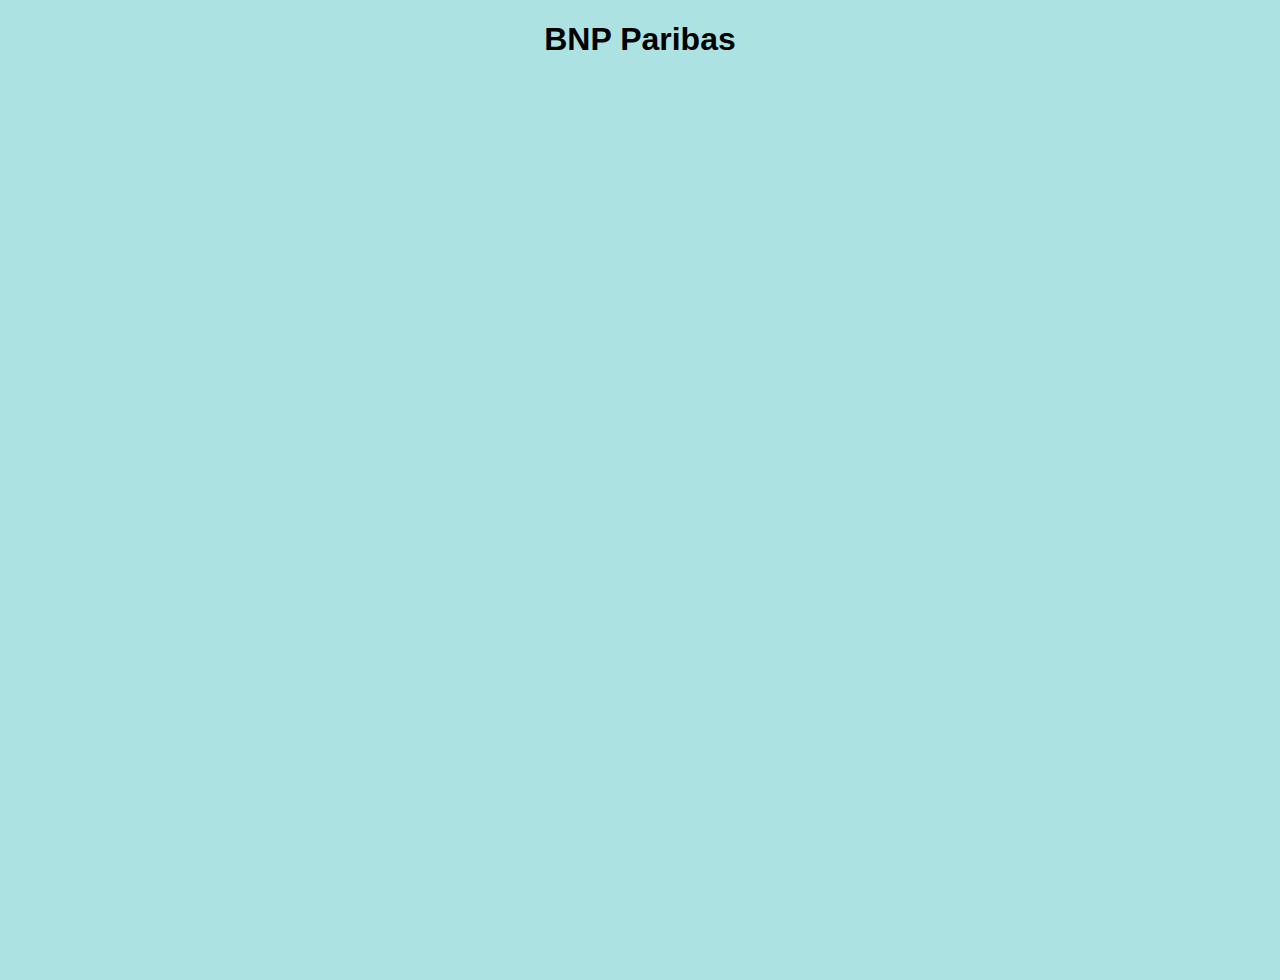
==== mapa.html @ b3fa6cca "Primeiro commit ProjetoWebSite IEFP" ====
<!DOCTYPE html>
<html lang="en">
<head>
    <meta charset="UTF-8">
    <meta name="viewport" content="width=device-width, initial-scale=1.0">
    <title>Mapa de Lisboa</title>
    <link rel="stylesheet" href="portfolio.css">
    <style>
        /* Estilos CSS para centralizar a div */
        .map-container {
            display: flex;
            justify-content: center;
            align-items: center;
            height: 100vh; /* Define a altura da div para ocupar a altura da janela de visualização */
        }

        /* Estilos CSS para o iframe do mapa */
        iframe {
            width: 600px;
            height: 450px;
            border: 0;
        }
        h1 {
            text-align: center;
        }
    </style>
</head>
<body>
    <h1>BNP Paribas</h1>
    <!-- Div que envolve o mapa -->
    <div class="map-container">
        <iframe 
            width="600" 
            height="450" 
            style="border:0" 
            load="lazy" 
            allowfullscreen src="https://www.google.com/maps/embed/v1/search?q=BNP%20Paribas&key=AIzaSyBzSiFhE0pDf58-3mr5DXFyF7v02tZjC1Y">
        </iframe>
    </div>
</body>
</html>
---- portfolio.css ----
body {
    font-family: Arial, sans-serif;
    background-color: #ACE2E1;
    margin: 0;
    padding: 0;
}

.container {
    position: relative;
    width: 50%;
    margin: 0 auto;
    margin-top: 90px;
    background-color: #ffffff;
    padding: 20px;
    border-radius: 10px;
    box-shadow: 0 0 10px rgba(0, 0, 0, 0.1);
    text-align: center;
    z-index: 1;
}

header {
    font-family: 'Dancing Script', cursive;
    text-align: center;
    margin-top: 80px;
    margin-bottom: 10px;
}

.carrossel {
    position: relative;
    display: flex;
    overflow-x: auto; /* Adicionando overflow-x para criar o efeito de carrossel */
}

.carrossel img {
    max-width: 100%; /* Definindo a largura das imagens como 100% do contêiner */
    margin-right: 10px; /* Adicionando um espaço entre as imagens */
    flex: 0 0 auto; /* Definindo o tamanho flexível para que as imagens mantenham sua largura original */
    display: none; /* Ocultando a barra de rolagem padrão do navegador */
}

.carrossel::-webkit-scrollbar {
    display: block; /* Exibindo apenas a primeira imagem inicialmente */
}

.prev,
.next {
    position: absolute;
    top: 50%;
    transform: translateY(-50%);
    background-color: rgba(0, 0, 0, 0.5);
    color: white;
    border: none;
    cursor: pointer;
    padding: 10px;
    font-size: 20px;
    z-index: 2;
}

.prev {
    left: 0;
}

.next {
    right: 0;
}
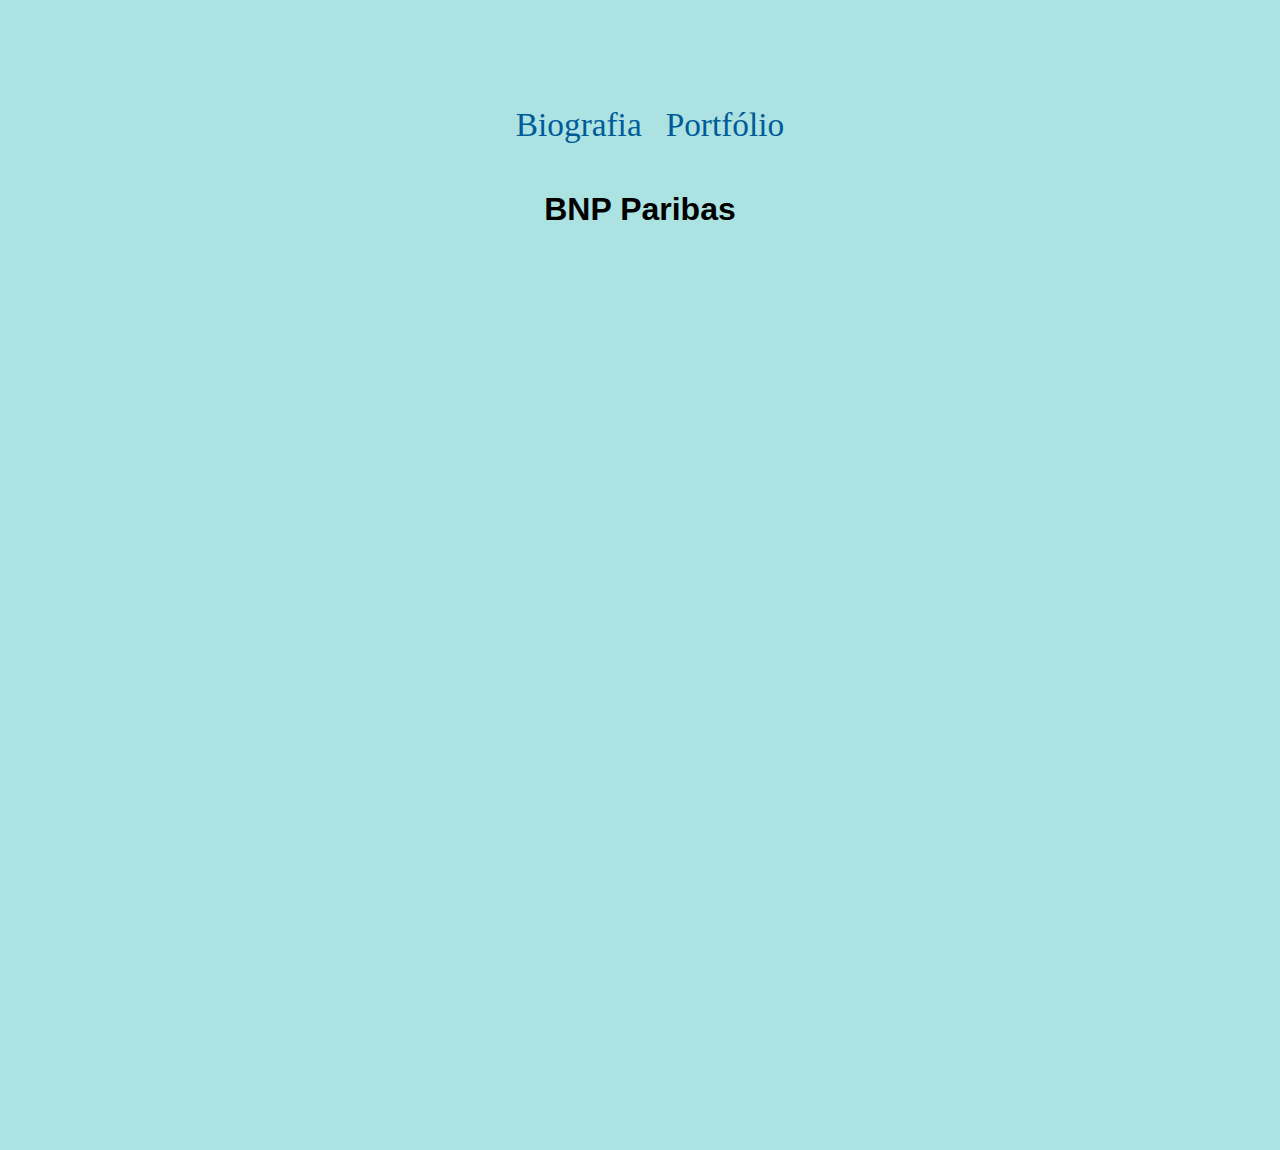
==== commit ea735afb: "Correção da nav" ====
--- a/mapa.html
+++ b/mapa.html
@@ -4,7 +4,7 @@
     <meta charset="UTF-8">
     <meta name="viewport" content="width=device-width, initial-scale=1.0">
     <title>Mapa de Lisboa</title>
-    <link rel="stylesheet" href="portfolio.css">
+    <link rel="stylesheet" href="about.css">
     <style>
         /* Estilos CSS para centralizar a div */
         .map-container {
@@ -25,6 +25,16 @@
         }
     </style>
 </head>
+<header>
+    
+    <nav>
+        <ul>
+            <li><a href="index.html">Biografia</a></li>
+            <!-- Adicionando atributos "hreflang" e "lang" para indicar o idioma e o país -->
+            <li><a href="portfolio.html" hreflang="pt-br" lang="pt-br">Portfólio</a></li>
+        </ul>
+    </nav>
+</header>
 <body>
     <h1>BNP Paribas</h1>
     <!-- Div que envolve o mapa -->
--- a/about.css
+++ b/about.css
@@ -0,0 +1,142 @@
+/* Definindo paleta de cores */
+/* Paleta de Cores: */
+/* - Azul Escuro: #005c99 */
+/* - Azul Claro: #8ab8e6 */
+/* - Azul Meio Tom: #ACE2E1 */
+/* - Azul : #219ebc*/
+
+body {
+    font-family: Arial, sans-serif;
+    background-color: #ACE2E1;
+    margin: 0;
+    padding: 0;
+}
+
+.container {
+    position: relative; /* Adicionando posicionamento relativo ao contêiner */
+    width: 50%;
+    margin: 0 auto;
+    margin-top: 90px;
+    background-color: #ffffff;
+    padding: 20px;
+    border-radius: 10px;
+    box-shadow: 0 0 10px rgba(0, 0, 0, 0.1);
+    text-align:center;
+    z-index: 1; /* Definindo um índice Z para o contêiner */
+}
+
+header {
+    font-family: 'Dancing Script', cursive;
+    text-align: center;
+    margin-top: 80px;
+    margin-bottom: 10px;
+}
+
+nav {
+    list-style: none;
+    text-align: center;
+    padding: 10px 0; /* Espaçamento interno */
+}
+
+nav ul {
+    list-style-type: none;
+    
+}
+
+nav ul li {
+    display: inline;
+    margin-right: 20px;
+}
+
+nav ul li a {
+    text-decoration: none;
+    color: #005c99;
+    display: inline-block;
+    transition: width 0.3s;
+    font-size: 25pt;
+    position: relative;
+}
+
+nav ul li a::after {
+    content: "";
+    width: 0%;
+    height: 2px;
+    background-color: #005c99;
+    position: absolute;
+    bottom: 0;
+    left: 0;
+}
+nav ul li a:hover::after{
+    width: 100%;
+}
+
+
+main {
+    padding: 20px 0;
+    margin-left: 80px;
+    margin-right: 80px;
+    
+
+}
+
+section {
+    margin-bottom: 40px;
+   
+}
+
+h2 {
+    color: #005c99;
+}
+
+.foto-rosto img {
+    max-width: 100%;
+    height: auto;
+    display: inline-block;
+}
+
+.foto-biografia img {
+    max-width: 30%;
+    height: auto;
+    display: inline-block;
+}
+
+
+.foto-circular {
+    position: absolute;
+    top: -10px;
+    left: 50%; /* Centralizando horizontalmente */
+    transform: translateX(-50%); /* Movendo a foto para a esquerda metade de sua largura */
+    width: 200px; 
+    height: 200px; 
+    border-radius: 50%; 
+    overflow: hidden; 
+    margin: 0 auto; 
+    background-color: #ccc;
+    z-index: 2; /* Definindo um índice Z maior para a foto circular */
+}
+
+.foto-circular img {
+    width: 100%; 
+    height: auto; 
+    display: block; 
+}
+
+p {
+    text-align: justify;
+    font-family: Arial;
+}
+#video {
+    display: flex; /* Usando flexbox para centralizar o conteúdo */
+    justify-content: center; /* Centralizando horizontalmente */
+    align-items: center; /* Centralizando verticalmente */
+    margin-top: 50px; /* Adicionando algum espaço acima do vídeo */
+    margin-bottom: 50px; /* Adicionando algum espaço abaixo do vídeo */
+}
+
+.center-video {
+    max-width: 80%; /* Definindo uma largura máxima para o vídeo */
+    height: auto; /* Permitindo que a altura seja ajustada dinamicamente */
+}
+#newsletter{
+    font-size: 9px;
+}
